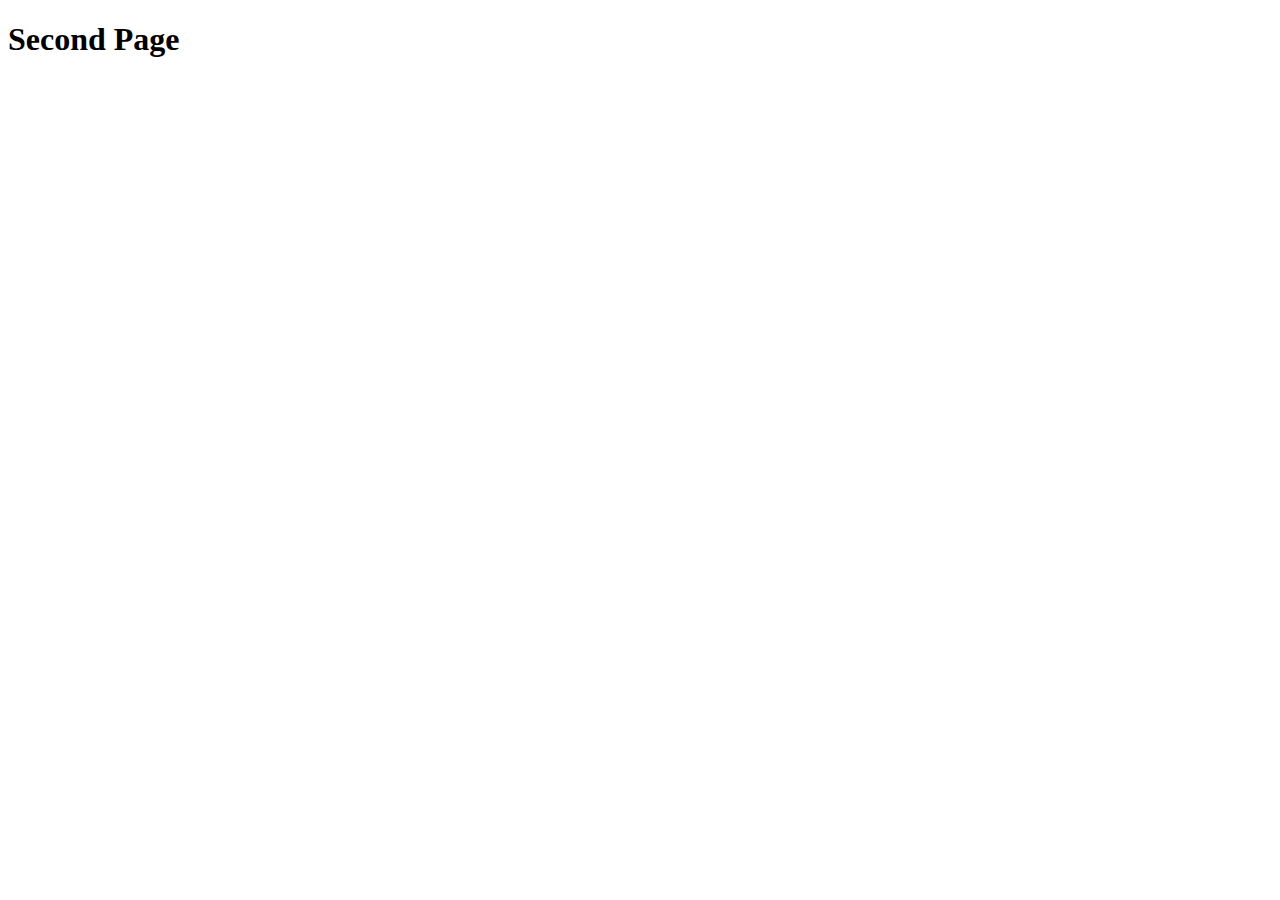
==== IndiGO Clone/index2.html @ c14aad2b "Create index2.html" ====
<!DOCTYPE html>
<html lang="en">
<head>
    <meta charset="UTF-8">
    <meta name="viewport" content="width=device-width, initial-scale=1.0">
    <title>Document</title>
</head>
<body>
    <header>
        <h1>Second Page</h1>
    </header>
</body>
</html>
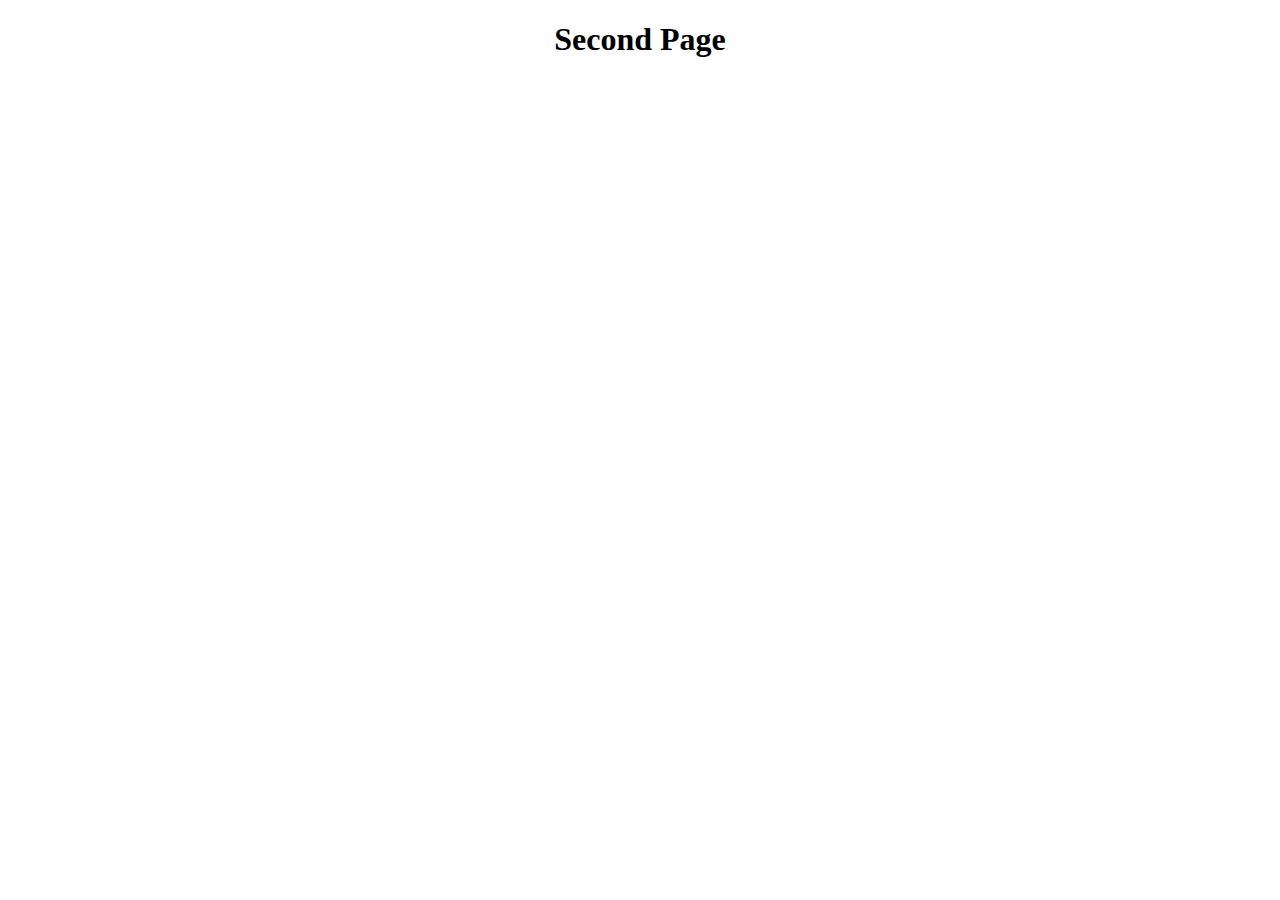
==== commit 1fdce936: "Update index2.html" ====
--- a/IndiGO Clone/index2.html
+++ b/IndiGO Clone/index2.html
@@ -3,11 +3,11 @@
 <head>
     <meta charset="UTF-8">
     <meta name="viewport" content="width=device-width, initial-scale=1.0">
-    <title>Document</title>
+    <title>Second Page</title>
 </head>
-<body>
+<body background="/images/bgImg.png" style="background-repeat: no-repeat; background-size: cover;">
     <header>
-        <h1>Second Page</h1>
+        <h1 style="text-align: center;">Second Page</h1>
     </header>
 </body>
 </html>
